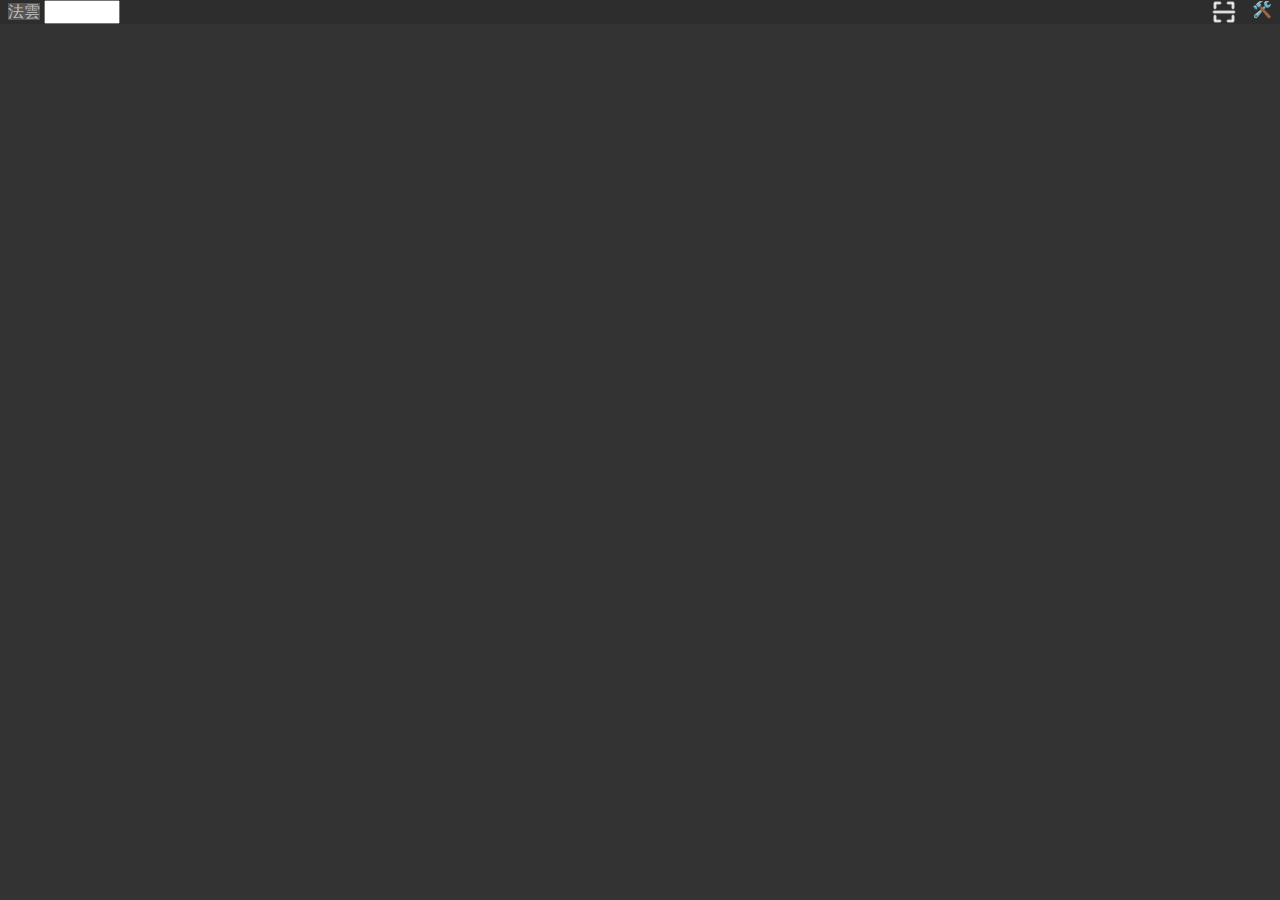
==== accelon22/index.html @ dd4888c2 "test camera" ====
﻿<!DOCTYPE html>
<html>
<head>
  <meta charset="UTF-8" />
  <!-- <link rel="icon" href="data:;base64,="> -->
  <link rel='icon' type='image/png' href='favicon.ico'>
  <meta name="viewport" content="width=device-width, initial-scale=1, shrink-to-fit=no">
  <title>Accelon22</title>
  <link rel='stylesheet' href="global.css"></link>
  <link rel='stylesheet' href="index.css"></link>
  <!--remove this line on Android App-->
  <link rel="manifest" href="accelon22.manifest">

  <link rel="apple-touch-icon" href="accelon.png" sizes="128x128">
  <link rel="icon" sizes="192x192" href="accelon.png">
  <script src="config.js"></script>
  <script defer src="index.js"></script>

</head>
<body>
<div id="bootmessage">System Loading.... <a href="https://accelon.github.io">Accelon Homepage</a> </div>
</body>

</html>
---- accelon22/global.css ----
:root{
	--panel-background: rgba(44,44,44,0.9);
	--excerptbar:  rgba(66,66,66,0.9);
	--selected-line:  rgba(255,255,128,0.1);
	--heading :hsl(30,70%,70%);
}
html {
	 /* position: relative;  */
	 overflow-x:hidden;
	 overflow-y:auto; 
	 /* width: 100%; */
	height: 100%; 
	background:#333333;
	color:silver;
	stroke: silver;

}
body {
	font-family:"Tahoma","San-Serif" , "Microsoft Yahei UI Light";
	font-size: 100%;
	margin: 0px;
}
.parallelptk {padding-right:2px ; padding-left:2px;border:dotted 1px white}

.parallelchunkbutton:after{content:'⇋'}
.toolbar {background:  var(--panel-background) ;  ;user-select: none;padding-left:0.5em;padding-right:0.5em}
.clickable:hover{text-decoration: underline;cursor:pointer}

.unclickable{color: gray}
/* .closelink{background: hsl(40,20%,30%); } */
.closelink:hover {text-decoration: line-through;}
/* .closelink:after {
	content: '⨯';
} */
.active_clickable {background: #555555}
.activeword {background: hsl(40,70%,70%);color:black}
.tocitem {font-weight: bold; text-align: right}
.uppertoc {opacity:0.3} /*上半段 讀過的*/
.tocdepth0 {content:attr(id) ;color:  hsl(40,70%,70%)}
.tocdepth1 {content:attr(id) ;color:  hsl(80,70%,70%)}
.tocdepth2 {content:attr(id) ;color:  hsl(120,70%,70%)}
.tocdepth3  {content:attr(id) ;color:  hsl(160,70%,70%)}
.tocdepth4  {content:attr(id) ;color:  hsl(200,70%,70%)}
.tocdepth5  {content:attr(id) ;color: hsl(240,70%,70%)}
.tocdepth6  {content:attr(id) ;color:  hsl(280,70%,70%)}
.tocdepth7  {content:attr(id) ;color: hsl(320,70%,70%)}
.tocdepth8  {content:attr(id) ;color:  hsl(360,80%,70%)}

.bgdepth0 {background:  hsl(40,70%,70%)}
.bgdepth1 {background:  hsl(80,70%,70%)}
.bgdepth2 {background:  hsl(120,70%,70%)}
.bgdepth3  {background:  hsl(160,70%,70%)}
.bgdepth4  {background:  hsl(200,70%,70%)}
.bgdepth5  {background: hsl(240,70%,70%)}
.bgdepth6  {background:  hsl(280,70%,70%)}
.bgdepth7  {background: hsl(320,70%,70%)}
.bgdepth8  {background:  hsl(360,80%,70%)}

.field {color: lightsalmon;}
/* default reader stying */
.e {color: goldenrod; font-size: 110%}
.ref {color: pink}
.cf {color: lightsalmon;}
.hide {font-size: 0px} /*clipboard cannot copy display:none */
.ck {color: goldenrod;}
.bk {color: gold;}
.n  {color:goldenrod}
.ptkHuman {background:goldenrod;color:black}
.abridged{ font-size:75% }
.inlinenote { position: absolute; background: silver; color: black;
	border-radius: 0.25em;border: 1px solid black}
/* editor styling, fix font size, no hiding */
.foreignlink {font-size:0.6em;margin-top:-0.4em; font-weight: bold; position:absolute;color:yellow}
.foreignlink:after{content:'⤦'}
.highlightline:before {content: '→';color:yellow}
.openexcerpt:before {content:'←';color:yellow}
.backlink:after{content: '⤦';color:yellow}
/* .lineview {
	border:1px dashed gray
} */
.lineviewitem {
	padding-left: 5px;
    line-height: 1.8;
    padding-right: 5px;
}
.lineviewmenu {z-index: 99; 
	position:absolute;right:0px; padding-right: 0.5em ;user-select: none;}

.chunkmenu {z-index:999;
position:absolute;right:0px;
user-select: none;
background-color: #444444;
color:black;
}
.fullwidth {width:100%;display:block}

.activeline { 
	padding-left: 1px;
    border-left: 4px solid gray;
    border-right: 4px solid gray;
}
.highlight {color:rgb(255,255,196)}
.excerptheading {color: var(--heading) ; padding-right: 0.2em}
.lineviewheading {color: var(--heading) ;padding: 0.1em}
.errorcount {color: red}
.offtagname {color: salmon;}
.offtag     {background: #444444;}
.htmltag {color: lightsalmon; }
.CodeMirror-line span.e {color: goldenrod}
.CodeMirror-line span.b {font-weight: bold;}
.CodeMirror-line span.u {text-decoration: underline;}

.footnote { color:salmon;}
.footnotebutton {font-family: 'Courier New', Courier, monospace;
	 font-size:75%;position:absolute;color:salmon;font-weight: bold;}
.hitcount {color:goldenrod;}
.tofind {background:silver;color:black;padding-left:0.1em;padding-right:0.1em}

@font-face {
	font-family:"ProvidentPali";
	src: local("ProvidentPali"), url("ProvidentPaliSegoe.otf") 
}
@font-face {
	font-family:"DFKai";
	src: local("DFKai"), url("kaiu.ttf") 
}


.lang-pl- {font-family: "ProvidentPali" ; font-size:120%}
.lang-pl-iast {font-family: "Segoe UI",Tahoma}
.lang-pl-tb {font-size:120%}
.lang-en {font-family: "Times New Roman", Georgia;}

.sponsor:before {color:gray;content:"護持者🙏" attr(sponsor) }
.pickernode {cursor: pointer;user-select: none;}
.pickerbutton {padding-right:2px;padding-left: 2px; border-left:1px dotted silver; cursor: pointer;user-select: none;white-space: nowrap;}
.pickernote {font-size:80%;color:goldenrod}
.selectedpickernode {color:yellow}
.refhitcount {font-size:80%;color:goldenrod}
.divider{width:100%;border-bottom: 1px silver dotted; height:1px}
.pickercriteria {padding-right:2px;padding-left: 2px; }
.pickercriteria:after{content:','}

.statebutton{ user-select: none; vertical-align: top;cursor:pointer;fill:var(--button-selected);padding-right:0.2em}
.statebutton.disabled {cursor:auto;fill:none;stroke:var(--button-unselected) }
.statebutton.unselected {color:gray}
.statebutton.disabled:hover {fill:none; stroke: var(--button-unselected)}
/* .statebutton:hover {color:var(--hover); fill:var(--hover);stroke:var(--hover);} */
.guidegroup {border: silver 1px dotted;border-radius: 0.25em;}
.ver {font-size:85%;color:burlywood}
.warning {color:red}
.pagingbutton {user-select:none}
.https{text-decoration:underline; cursor:pointer}
.setting {float:right;}

/* 搜尋範圍 */
.ak {border:1px dotted silver; }
.o_div {font-family: DFKai-SB;}
---- accelon22/index.css ----
/* fakecss:C:/2022/accelon22/src/errorlinewidget.esbuild-svelte-fake-css */
.errormessage.svelte-c7m92n {
  background: red;
  color: yellow;
}

/* fakecss:C:/2022/accelon22/src/cmtoolbar.esbuild-svelte-fake-css */
.cursorline.svelte-w3a2dm {
  border: none;
  background: gray;
  width: 3em;
}

/* fakecss:C:/2022/accelon22/src/tabulartoolbar.esbuild-svelte-fake-css */
.row.svelte-vaudig {
  border: none;
  background: gray;
  width: 3em;
}

/* fakecss:C:/2022/accelon22/src/lineview/activelinemenu.esbuild-svelte-fake-css */
.menu.svelte-v327pe {
  padding-right: 0.4em;
}

/* fakecss:C:/2022/accelon22/src/librarytoolbar.esbuild-svelte-fake-css */
input.svelte-1tg10e3 {
  font-size: 1em;
}

/* fakecss:C:/2022/accelon22/src/floatpanel.esbuild-svelte-fake-css */
.floatpanel.svelte-3ai3fo {
  opacity: 0.5;
  position: absolute;
  right: 2em;
  float: right;
  z-index: 99;
}
.floatpanel.svelte-3ai3fo:hover {
  opacity: 0.9;
  transition: opacity 0.5s;
}

/* fakecss:C:/2022/accelon22/src/markuperrors.esbuild-svelte-fake-css */
.markuperrors.svelte-15wtuer {
  color: red;
}

/* fakecss:C:/2022/accelon22/src/ownerdraw/versioninfo.esbuild-svelte-fake-css */
.home.svelte-vekrdi {
  width: 24px;
  height: 24px;
}

/* fakecss:C:/2022/accelon22/src/ownerdraw/setting.esbuild-svelte-fake-css */
.logo.svelte-1yzj5q6 {
  text-align: center;
}
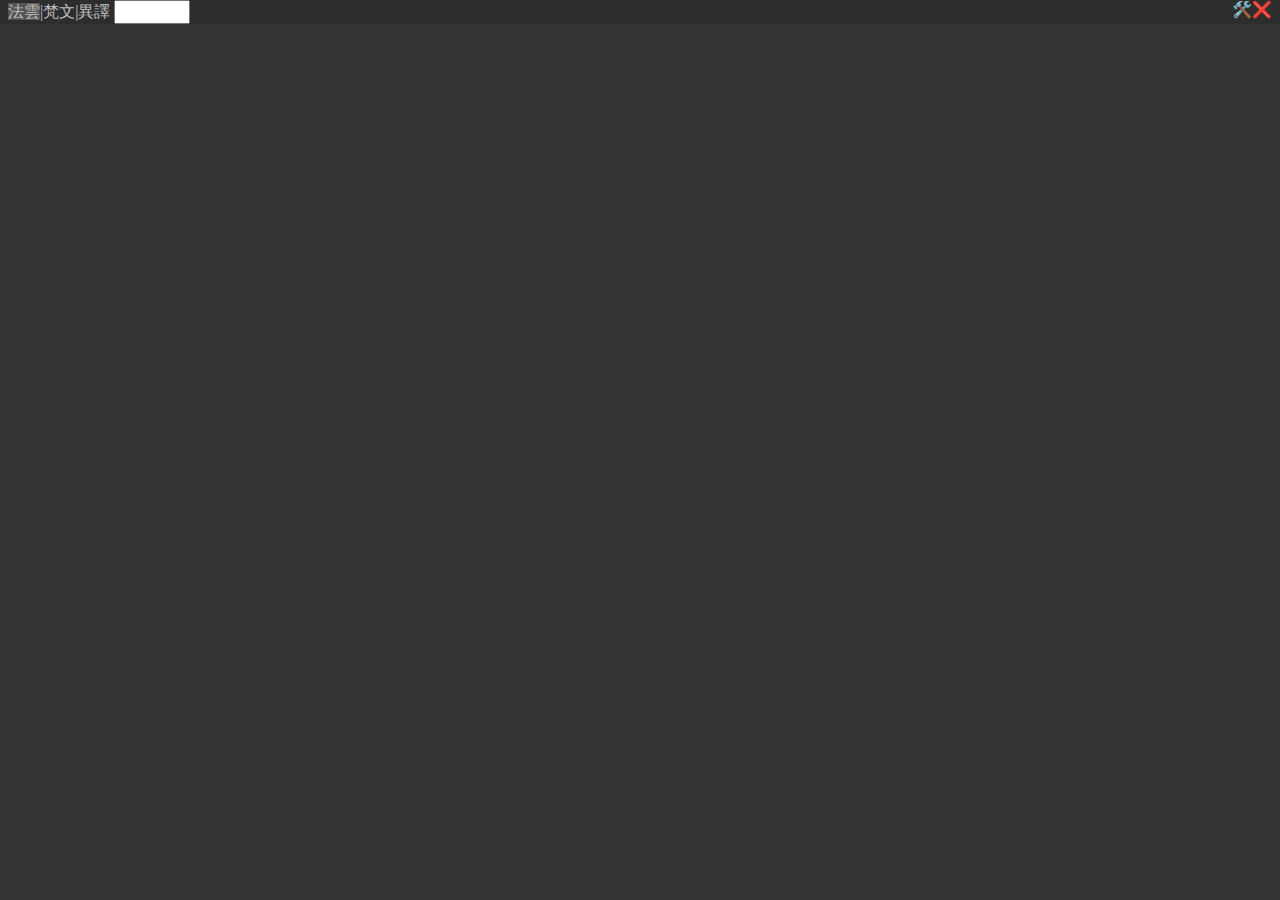
==== commit 85949025: "update dictionary" ====
--- a/accelon22/index.html
+++ b/accelon22/index.html
@@ -3,19 +3,17 @@
 <head>
   <meta charset="UTF-8" />
   <!-- <link rel="icon" href="data:;base64,="> -->
-  <link rel='icon' type='image/png' href='favicon.ico'>
+  <link rel='icon' type='image/png' href='accelon.png'>
   <meta name="viewport" content="width=device-width, initial-scale=1, shrink-to-fit=no">
   <title>Accelon22</title>
   <link rel='stylesheet' href="global.css"></link>
   <link rel='stylesheet' href="index.css"></link>
   <!--remove this line on Android App-->
-  <link rel="manifest" href="accelon22.manifest">
-
+  <!-- <link rel="manifest" href="accelon22.manifest"> -->
   <link rel="apple-touch-icon" href="accelon.png" sizes="128x128">
   <link rel="icon" sizes="192x192" href="accelon.png">
   <script src="config.js"></script>
   <script defer src="index.js"></script>
-
 </head>
 <body>
 <div id="bootmessage">System Loading.... <a href="https://accelon.github.io">Accelon Homepage</a> </div>
--- a/accelon22/global.css
+++ b/accelon22/global.css
@@ -25,6 +25,7 @@
 .parallelchunkbutton:after{content:'⇋'}
 .toolbar {background:  var(--panel-background) ;  ;user-select: none;padding-left:0.5em;padding-right:0.5em}
 .clickable:hover{text-decoration: underline;cursor:pointer}
+.clicked {background:gray}
 
 .unclickable{color: gray}
 /* .closelink{background: hsl(40,20%,30%); } */
@@ -56,6 +57,17 @@
 .bgdepth7  {background: hsl(320,70%,70%)}
 .bgdepth8  {background:  hsl(360,80%,70%)}
 
+.za  {color:  hsl(40,70%,70%)}
+.zb {color:  hsl(80,70%,70%)}
+.zc {color:  hsl(120,70%,70%)}
+.zd  {color:  hsl(160,70%,70%)}
+.ze  {color:  hsl(200,70%,70%)}
+.zf  {color: hsl(240,70%,70%)}
+.zg  {color:  hsl(280,70%,70%)}
+.zh  {color: hsl(320,70%,70%)}
+.zi  {color:  hsl(360,80%,70%)}
+
+
 .field {color: lightsalmon;}
 /* default reader stying */
 .e {color: goldenrod; font-size: 110%}
@@ -83,8 +95,7 @@
     line-height: 1.8;
     padding-right: 5px;
 }
-.lineviewmenu {z-index: 99; 
-	position:absolute;right:0px; padding-right: 0.5em ;user-select: none;}
+.lineviewmenu { z-index: 99; position:absolute;right:0px; padding-right: 0.5em ;user-select: none;} 
 
 .chunkmenu {z-index:999;
 position:absolute;right:0px;
@@ -101,6 +112,7 @@
 }
 .highlight {color:rgb(255,255,196)}
 .excerptheading {color: var(--heading) ; padding-right: 0.2em}
+.excerptpaging {}
 .lineviewheading {color: var(--heading) ;padding: 0.1em}
 .errorcount {color: red}
 .offtagname {color: salmon;}
@@ -113,6 +125,9 @@
 .footnote { color:salmon;}
 .footnotebutton {font-family: 'Courier New', Courier, monospace;
 	 font-size:75%;position:absolute;color:salmon;font-weight: bold;}
+	 
+.fn {font-family: 'Courier New', Courier, monospace;color:salmon;font-weight: bold;}
+
 .hitcount {color:goldenrod;}
 .tofind {background:silver;color:black;padding-left:0.1em;padding-right:0.1em}
 
@@ -141,7 +156,7 @@
 .pickercriteria {padding-right:2px;padding-left: 2px; }
 .pickercriteria:after{content:','}
 
-.statebutton{ user-select: none; vertical-align: top;cursor:pointer;fill:var(--button-selected);padding-right:0.2em}
+.statebutton{ user-select: none; cursor:pointer;fill:var(--button-selected);padding-right:0.2em}
 .statebutton.disabled {cursor:auto;fill:none;stroke:var(--button-unselected) }
 .statebutton.unselected {color:gray}
 .statebutton.disabled:hover {fill:none; stroke: var(--button-unselected)}
@@ -151,8 +166,10 @@
 .warning {color:red}
 .pagingbutton {user-select:none}
 .https{text-decoration:underline; cursor:pointer}
-.setting {float:right;}
+.floatright {float:right;}
 
 /* 搜尋範圍 */
 .ak {border:1px dotted silver; }
-.o_div {font-family: DFKai-SB;}+.o_div {font-family: DFKai-SB;}
+.linemenushown {color:yellow}
+.linemenu {padding-right: 0.4em;}--- a/accelon22/index.css
+++ b/accelon22/index.css
@@ -1,34 +1,36 @@
-/* fakecss:C:/2022/accelon22/src/errorlinewidget.esbuild-svelte-fake-css */
+/* fakecss:D:/2023/accelon22/src/errorlinewidget.esbuild-svelte-fake-css */
 .errormessage.svelte-c7m92n {
   background: red;
   color: yellow;
 }
 
-/* fakecss:C:/2022/accelon22/src/cmtoolbar.esbuild-svelte-fake-css */
+/* fakecss:D:/2023/accelon22/src/cmtoolbar.esbuild-svelte-fake-css */
 .cursorline.svelte-w3a2dm {
   border: none;
   background: gray;
   width: 3em;
 }
 
-/* fakecss:C:/2022/accelon22/src/tabulartoolbar.esbuild-svelte-fake-css */
+/* fakecss:D:/2023/accelon22/src/tabulartoolbar.esbuild-svelte-fake-css */
 .row.svelte-vaudig {
   border: none;
   background: gray;
   width: 3em;
 }
 
-/* fakecss:C:/2022/accelon22/src/lineview/activelinemenu.esbuild-svelte-fake-css */
-.menu.svelte-v327pe {
-  padding-right: 0.4em;
+/* fakecss:D:/2023/accelon22/src/lineview/lineview.esbuild-svelte-fake-css */
+.swipe.svelte-19xqcxs {
+  position: absolute;
+  margin-top: 2em;
+  left: 40%;
 }
 
-/* fakecss:C:/2022/accelon22/src/librarytoolbar.esbuild-svelte-fake-css */
+/* fakecss:D:/2023/accelon22/src/librarytoolbar.esbuild-svelte-fake-css */
 input.svelte-1tg10e3 {
   font-size: 1em;
 }
 
-/* fakecss:C:/2022/accelon22/src/floatpanel.esbuild-svelte-fake-css */
+/* fakecss:D:/2023/accelon22/src/floatpanel.esbuild-svelte-fake-css */
 .floatpanel.svelte-3ai3fo {
   opacity: 0.5;
   position: absolute;
@@ -41,18 +43,30 @@
   transition: opacity 0.5s;
 }
 
-/* fakecss:C:/2022/accelon22/src/markuperrors.esbuild-svelte-fake-css */
+/* fakecss:D:/2023/accelon22/src/markuperrors.esbuild-svelte-fake-css */
 .markuperrors.svelte-15wtuer {
   color: red;
 }
 
-/* fakecss:C:/2022/accelon22/src/ownerdraw/versioninfo.esbuild-svelte-fake-css */
+/* fakecss:D:/2023/accelon22/src/ownerdraw/versioninfo.esbuild-svelte-fake-css */
 .home.svelte-vekrdi {
   width: 24px;
   height: 24px;
 }
 
-/* fakecss:C:/2022/accelon22/src/ownerdraw/setting.esbuild-svelte-fake-css */
+/* fakecss:D:/2023/accelon22/src/ownerdraw/setting.esbuild-svelte-fake-css */
 .logo.svelte-1yzj5q6 {
   text-align: center;
 }
+
+/* fakecss:D:/2023/accelon22/src/comps/inputnumber.esbuild-svelte-fake-css */
+.numinput.svelte-5fv0ws {
+  user-select: none;
+}
+.stepper.svelte-5fv0ws {
+  cursor: pointer;
+}
+.disabled.svelte-5fv0ws {
+  color: var(--button-unselected);
+  cursor: default;
+}
